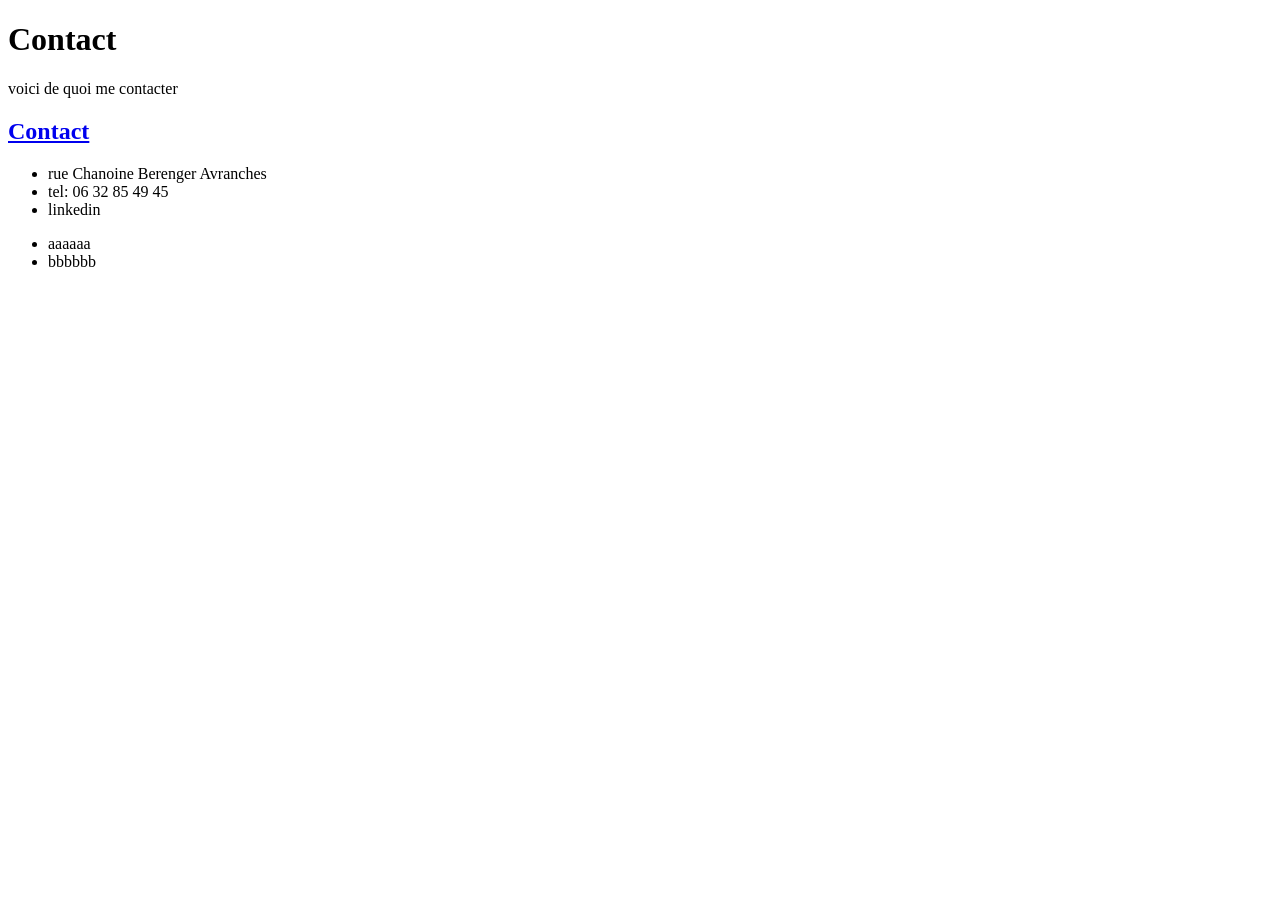
==== contact.html @ f398d0ec "Add Contact page" ====
<!DOCTYPE html>
<html lang="en">
<head>
    <meta charset="UTF-8">
    <meta name="viewport" content="width=device-width, initial-scale=1.0">
    <title>Contact</title>
</head>
<body>
    
<h1>Contact</h1>

voici de quoi me contacter 

<h2><a href ="contact.html">Contact</a></h2>

<ul>
    <li> rue Chanoine Berenger Avranches</li>
    <li> tel: 06 32 85 49 45 </li>
    <li> linkedin </li>
</ul>

<ul>
    <li>aaaaaa</li>
    <li>bbbbbb</li>
</ul>

</body>
</html>
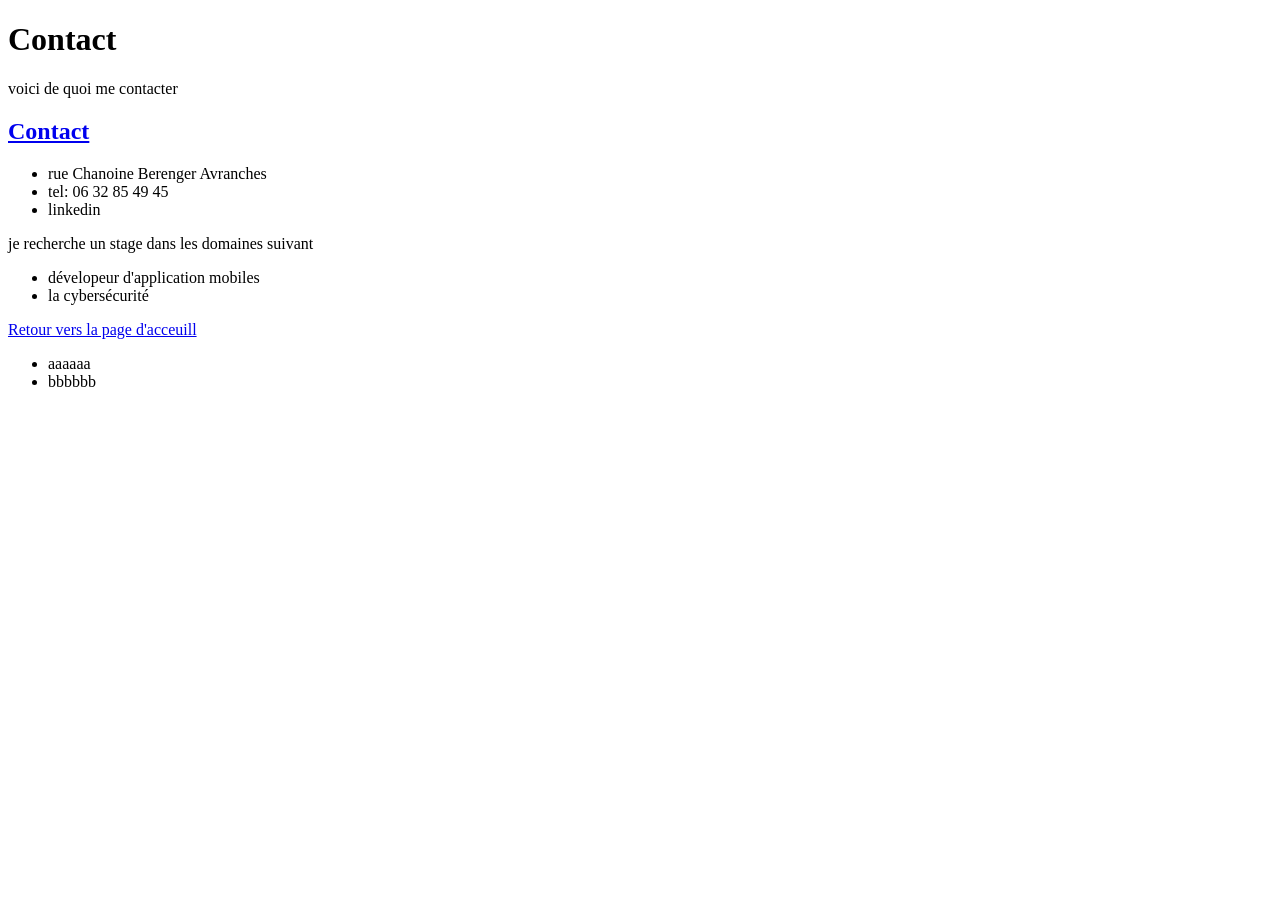
==== commit d9be0e58: "Add one page" ====
--- a/contact.html
+++ b/contact.html
@@ -18,6 +18,13 @@
     <li> tel: 06 32 85 49 45 </li>
     <li> linkedin </li>
 </ul>
+je recherche un stage dans les domaines suivant
+<ul>
+    <li>dévelopeur d'application mobiles</li>
+    <li>la cybersécurité </li>
+</ul>
+
+<a href= "index+html">Retour vers la page d'acceuill </a>
 
 <ul>
     <li>aaaaaa</li>
